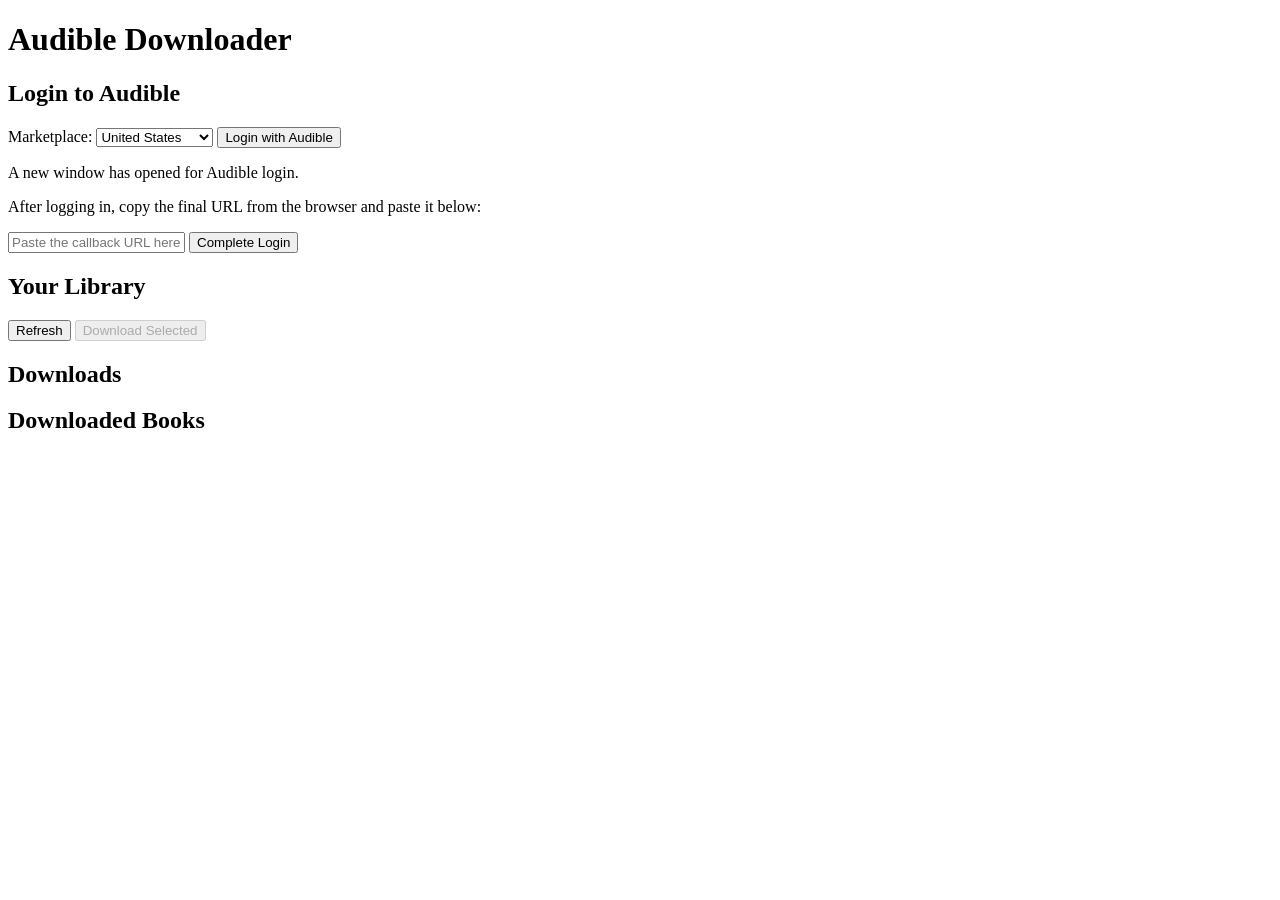
==== audible_downloader/static/index.html @ 1197c5a6 "untested, webui" ====
<!DOCTYPE html>
<html lang="en">
<head>
    <meta charset="UTF-8">
    <meta name="viewport" content="width=device-width, initial-scale=1.0">
    <title>Audible Downloader</title>
    <link rel="stylesheet" href="/static/style.css">
</head>
<body>
    <div class="container">
        <header>
            <h1>Audible Downloader</h1>
            <div id="user-info"></div>
        </header>

        <main>
            <!-- Auth Section -->
            <section id="auth-section" class="hidden">
                <h2>Login to Audible</h2>
                <div class="auth-form">
                    <label for="locale">Marketplace:</label>
                    <select id="locale">
                        <option value="us">United States</option>
                        <option value="uk">United Kingdom</option>
                        <option value="de">Germany</option>
                        <option value="fr">France</option>
                        <option value="au">Australia</option>
                        <option value="ca">Canada</option>
                        <option value="it">Italy</option>
                        <option value="in">India</option>
                        <option value="jp">Japan</option>
                    </select>
                    <button id="login-btn" class="btn primary">Login with Audible</button>
                </div>
                <div id="auth-instructions" class="hidden">
                    <p>A new window has opened for Audible login.</p>
                    <p>After logging in, copy the final URL from the browser and paste it below:</p>
                    <input type="text" id="callback-url" placeholder="Paste the callback URL here...">
                    <button id="complete-auth-btn" class="btn primary">Complete Login</button>
                </div>
            </section>

            <!-- Library Section -->
            <section id="library-section" class="hidden">
                <div class="section-header">
                    <h2>Your Library</h2>
                    <div class="actions">
                        <button id="refresh-btn" class="btn">Refresh</button>
                        <button id="download-selected-btn" class="btn primary" disabled>Download Selected</button>
                    </div>
                </div>
                <div id="library-grid" class="book-grid"></div>
            </section>

            <!-- Jobs Section -->
            <section id="jobs-section" class="hidden">
                <h2>Downloads</h2>
                <div id="jobs-list"></div>
            </section>

            <!-- Downloaded Books Section -->
            <section id="downloads-section" class="hidden">
                <h2>Downloaded Books</h2>
                <div id="downloads-list"></div>
            </section>
        </main>
    </div>

    <script src="/static/app.js"></script>
</body>
</html>
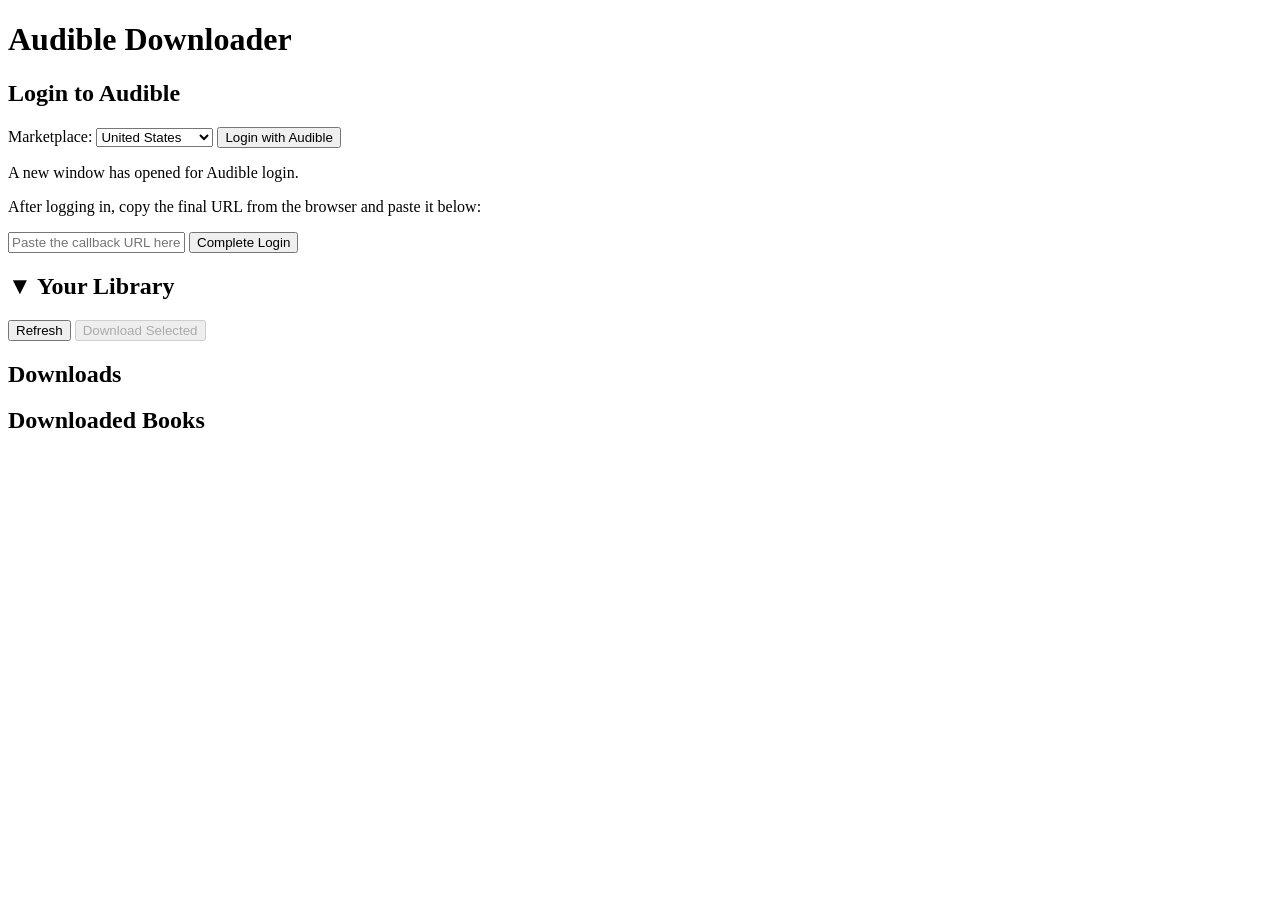
==== commit b7deae59: "username works, collapse doesnt" ====
--- a/audible_downloader/static/index.html
+++ b/audible_downloader/static/index.html
@@ -41,15 +41,15 @@
             </section>
 
             <!-- Library Section -->
-            <section id="library-section" class="hidden">
-                <div class="section-header">
-                    <h2>Your Library</h2>
-                    <div class="actions">
+            <section id="library-section" class="hidden collapsible">
+                <div class="section-header" onclick="toggleSection('library-section')">
+                    <h2><span class="collapse-icon">▼</span> Your Library</h2>
+                    <div class="actions" onclick="event.stopPropagation()">
                         <button id="refresh-btn" class="btn">Refresh</button>
                         <button id="download-selected-btn" class="btn primary" disabled>Download Selected</button>
                     </div>
                 </div>
-                <div id="library-grid" class="book-grid"></div>
+                <div id="library-grid" class="book-grid section-content"></div>
             </section>
 
             <!-- Jobs Section -->
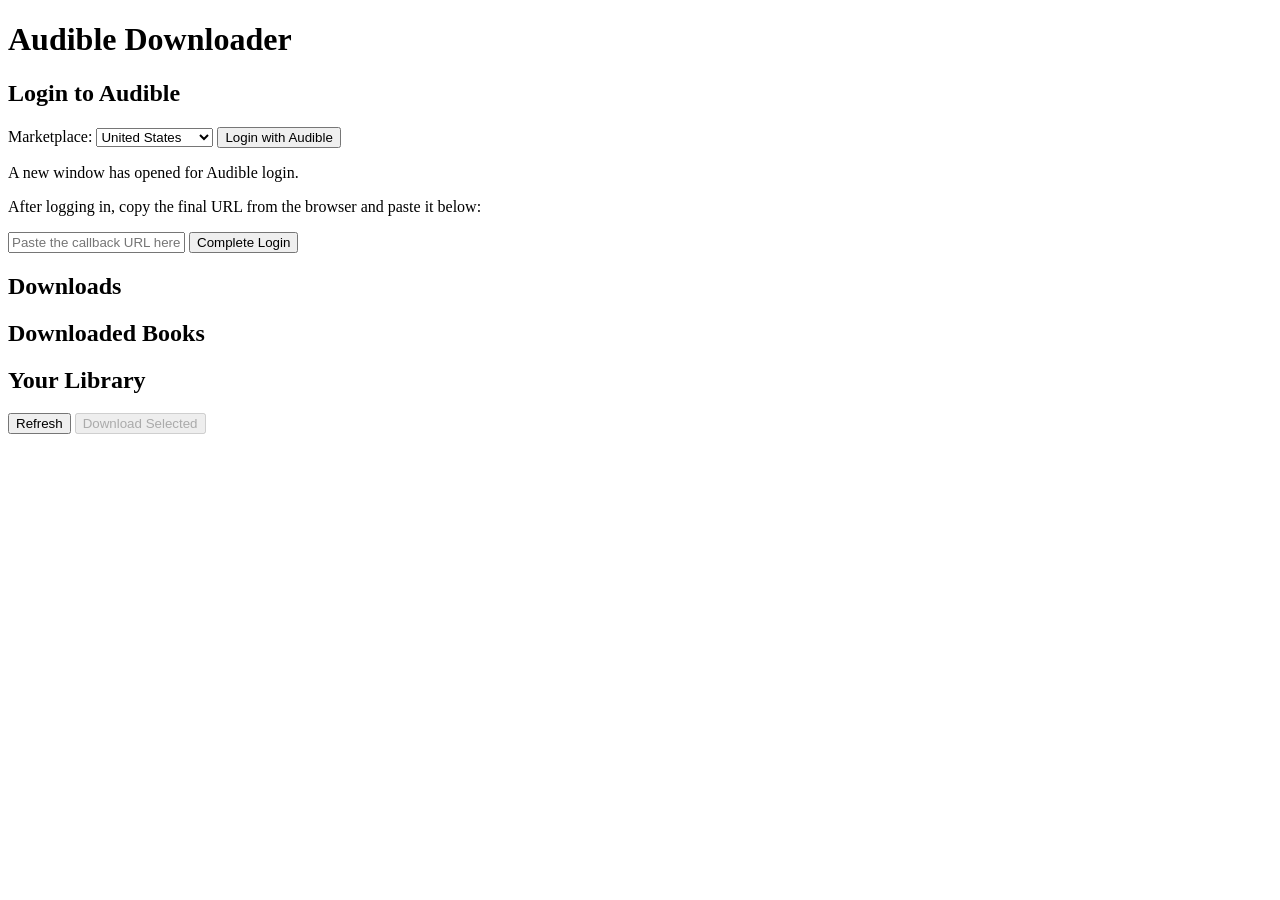
==== commit a0f62598: "no lib autoreload" ====
--- a/audible_downloader/static/index.html
+++ b/audible_downloader/static/index.html
@@ -40,18 +40,6 @@
                 </div>
             </section>
 
-            <!-- Library Section -->
-            <section id="library-section" class="hidden collapsible">
-                <div class="section-header" onclick="toggleSection('library-section')">
-                    <h2><span class="collapse-icon">▼</span> Your Library</h2>
-                    <div class="actions" onclick="event.stopPropagation()">
-                        <button id="refresh-btn" class="btn">Refresh</button>
-                        <button id="download-selected-btn" class="btn primary" disabled>Download Selected</button>
-                    </div>
-                </div>
-                <div id="library-grid" class="book-grid section-content"></div>
-            </section>
-
             <!-- Jobs Section -->
             <section id="jobs-section" class="hidden">
                 <h2>Downloads</h2>
@@ -63,6 +51,18 @@
                 <h2>Downloaded Books</h2>
                 <div id="downloads-list"></div>
             </section>
+
+            <!-- Library Section -->
+            <section id="library-section" class="hidden">
+                <div class="section-header">
+                    <h2>Your Library</h2>
+                    <div class="actions">
+                        <button id="refresh-btn" class="btn">Refresh</button>
+                        <button id="download-selected-btn" class="btn primary" disabled>Download Selected</button>
+                    </div>
+                </div>
+                <div id="library-grid" class="book-grid"></div>
+            </section>
         </main>
     </div>
 
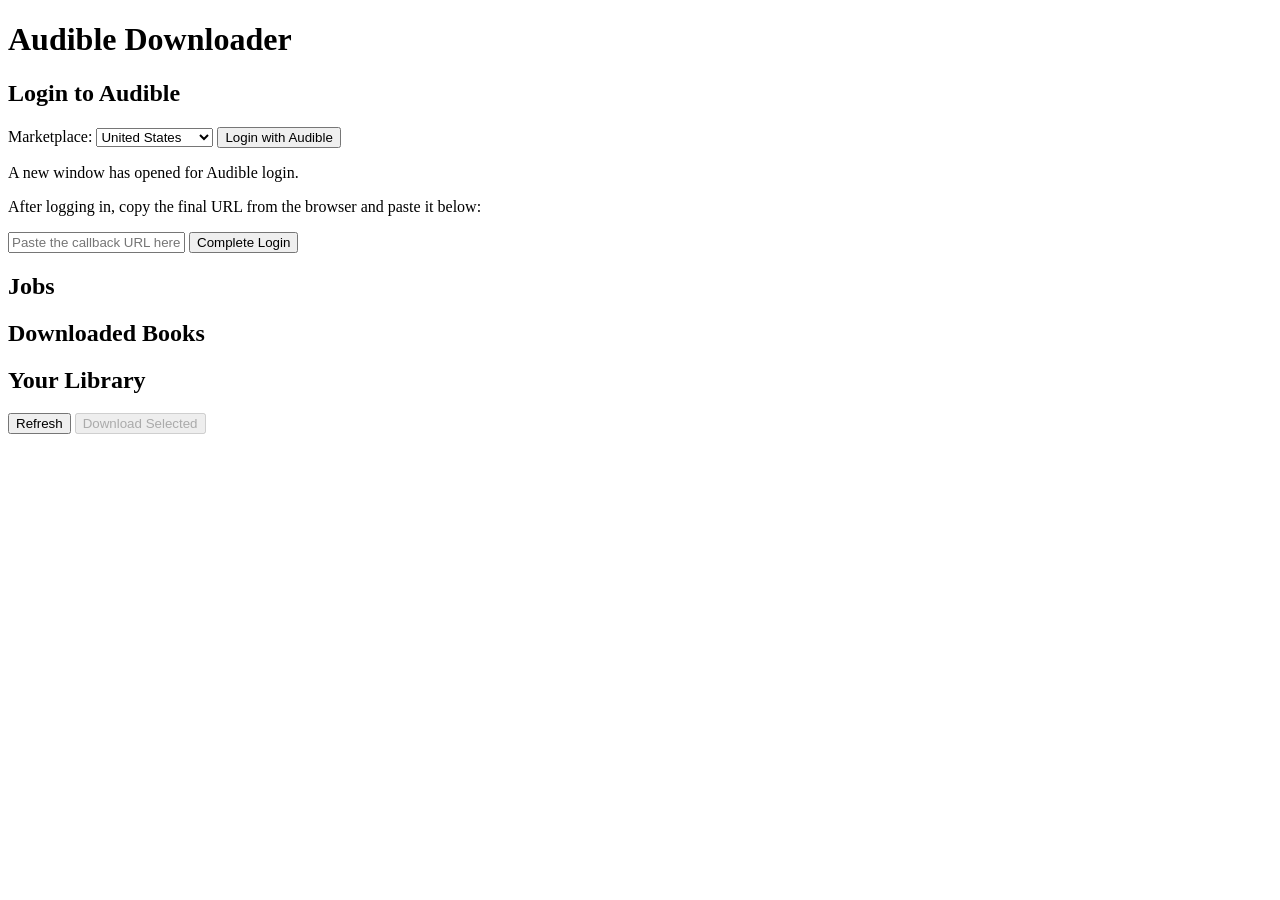
==== commit bfbbf453: "some ui fixups" ====
--- a/audible_downloader/static/index.html
+++ b/audible_downloader/static/index.html
@@ -42,7 +42,7 @@
 
             <!-- Jobs Section -->
             <section id="jobs-section" class="hidden">
-                <h2>Downloads</h2>
+                <h2>Jobs</h2>
                 <div id="jobs-list"></div>
             </section>
 
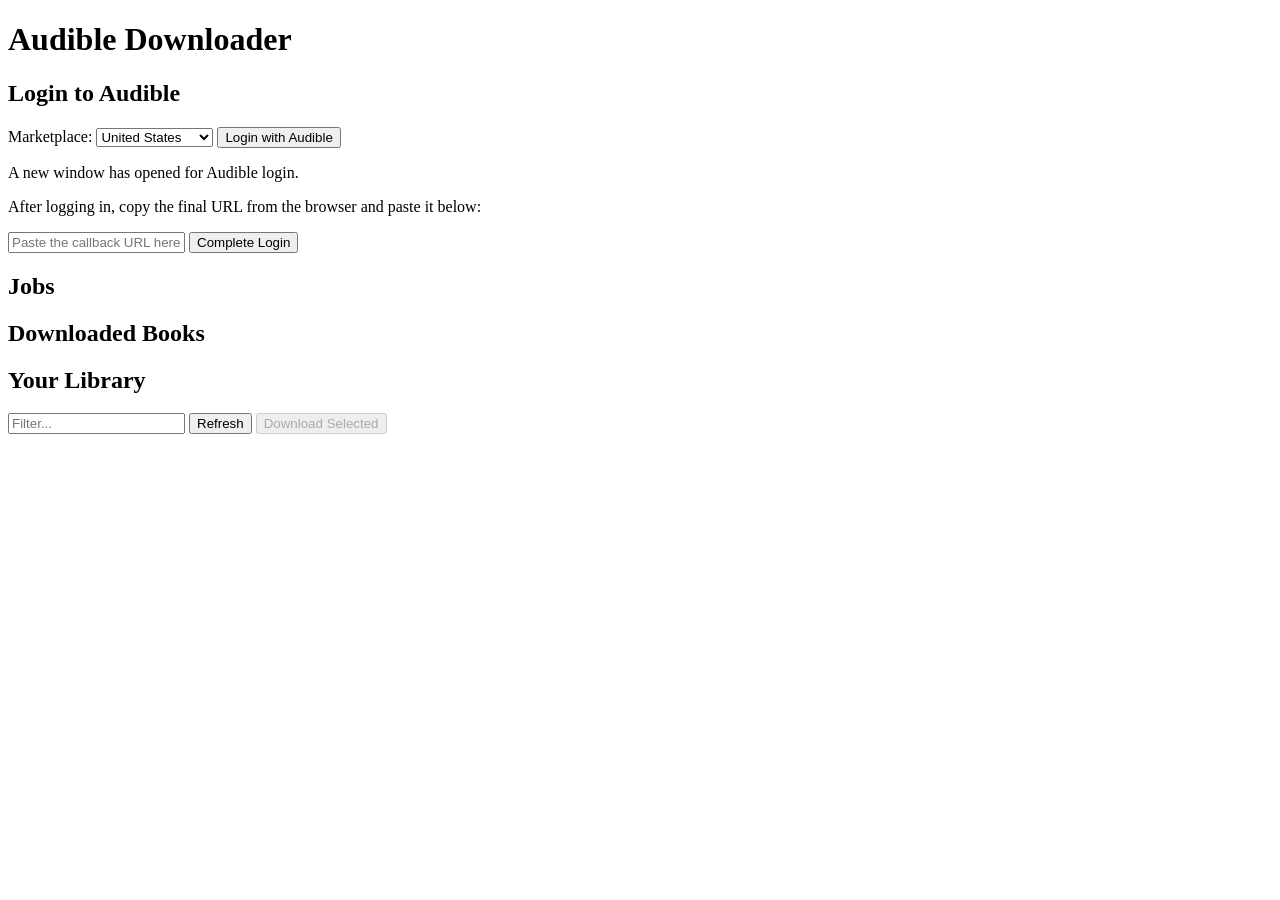
==== commit 02654087: "lib cache, filtering books" ====
--- a/audible_downloader/static/index.html
+++ b/audible_downloader/static/index.html
@@ -57,6 +57,7 @@
                 <div class="section-header">
                     <h2>Your Library</h2>
                     <div class="actions">
+                        <input type="text" id="library-filter" placeholder="Filter...">
                         <button id="refresh-btn" class="btn">Refresh</button>
                         <button id="download-selected-btn" class="btn primary" disabled>Download Selected</button>
                     </div>
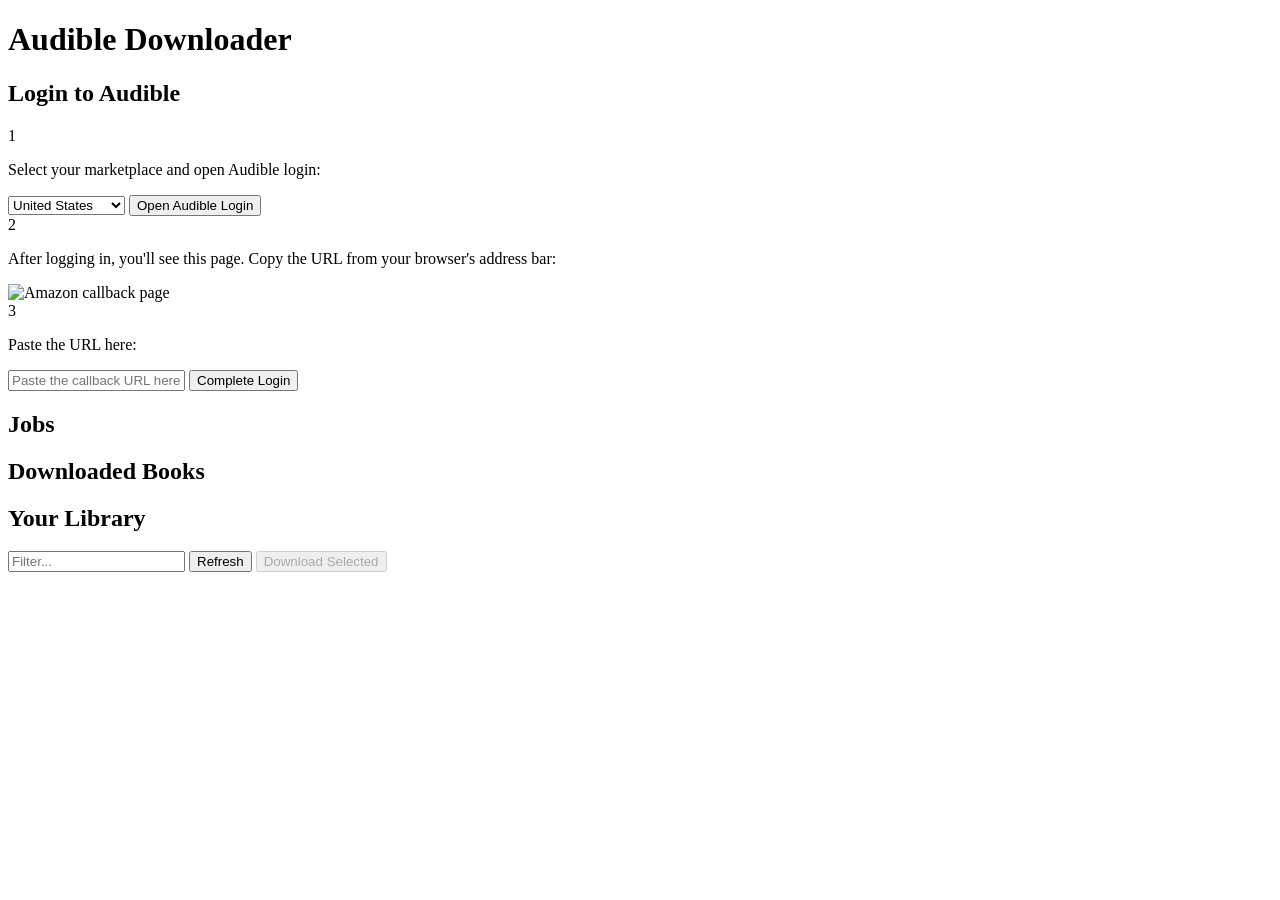
==== commit d88e4874: "better login page" ====
--- a/audible_downloader/static/index.html
+++ b/audible_downloader/static/index.html
@@ -17,26 +17,44 @@
             <!-- Auth Section -->
             <section id="auth-section" class="hidden">
                 <h2>Login to Audible</h2>
-                <div class="auth-form">
-                    <label for="locale">Marketplace:</label>
-                    <select id="locale">
-                        <option value="us">United States</option>
-                        <option value="uk">United Kingdom</option>
-                        <option value="de">Germany</option>
-                        <option value="fr">France</option>
-                        <option value="au">Australia</option>
-                        <option value="ca">Canada</option>
-                        <option value="it">Italy</option>
-                        <option value="in">India</option>
-                        <option value="jp">Japan</option>
-                    </select>
-                    <button id="login-btn" class="btn primary">Login with Audible</button>
-                </div>
-                <div id="auth-instructions" class="hidden">
-                    <p>A new window has opened for Audible login.</p>
-                    <p>After logging in, copy the final URL from the browser and paste it below:</p>
-                    <input type="text" id="callback-url" placeholder="Paste the callback URL here...">
-                    <button id="complete-auth-btn" class="btn primary">Complete Login</button>
+                <div class="auth-flow">
+                    <div class="auth-step">
+                        <div class="step-number">1</div>
+                        <div class="step-content">
+                            <p>Select your marketplace and open Audible login:</p>
+                            <div class="auth-form">
+                                <select id="locale">
+                                    <option value="us">United States</option>
+                                    <option value="uk">United Kingdom</option>
+                                    <option value="de">Germany</option>
+                                    <option value="fr">France</option>
+                                    <option value="au">Australia</option>
+                                    <option value="ca">Canada</option>
+                                    <option value="it">Italy</option>
+                                    <option value="in">India</option>
+                                    <option value="jp">Japan</option>
+                                </select>
+                                <button id="login-btn" class="btn primary">Open Audible Login</button>
+                            </div>
+                        </div>
+                    </div>
+                    <div class="auth-step">
+                        <div class="step-number">2</div>
+                        <div class="step-content">
+                            <p>After logging in, you'll see this page. Copy the URL from your browser's address bar:</p>
+                            <img src="/static/amazon-callback.png" alt="Amazon callback page" class="auth-screenshot">
+                        </div>
+                    </div>
+                    <div class="auth-step">
+                        <div class="step-number">3</div>
+                        <div class="step-content">
+                            <p>Paste the URL here:</p>
+                            <div class="auth-form">
+                                <input type="text" id="callback-url" placeholder="Paste the callback URL here...">
+                                <button id="complete-auth-btn" class="btn primary">Complete Login</button>
+                            </div>
+                        </div>
+                    </div>
                 </div>
             </section>
 
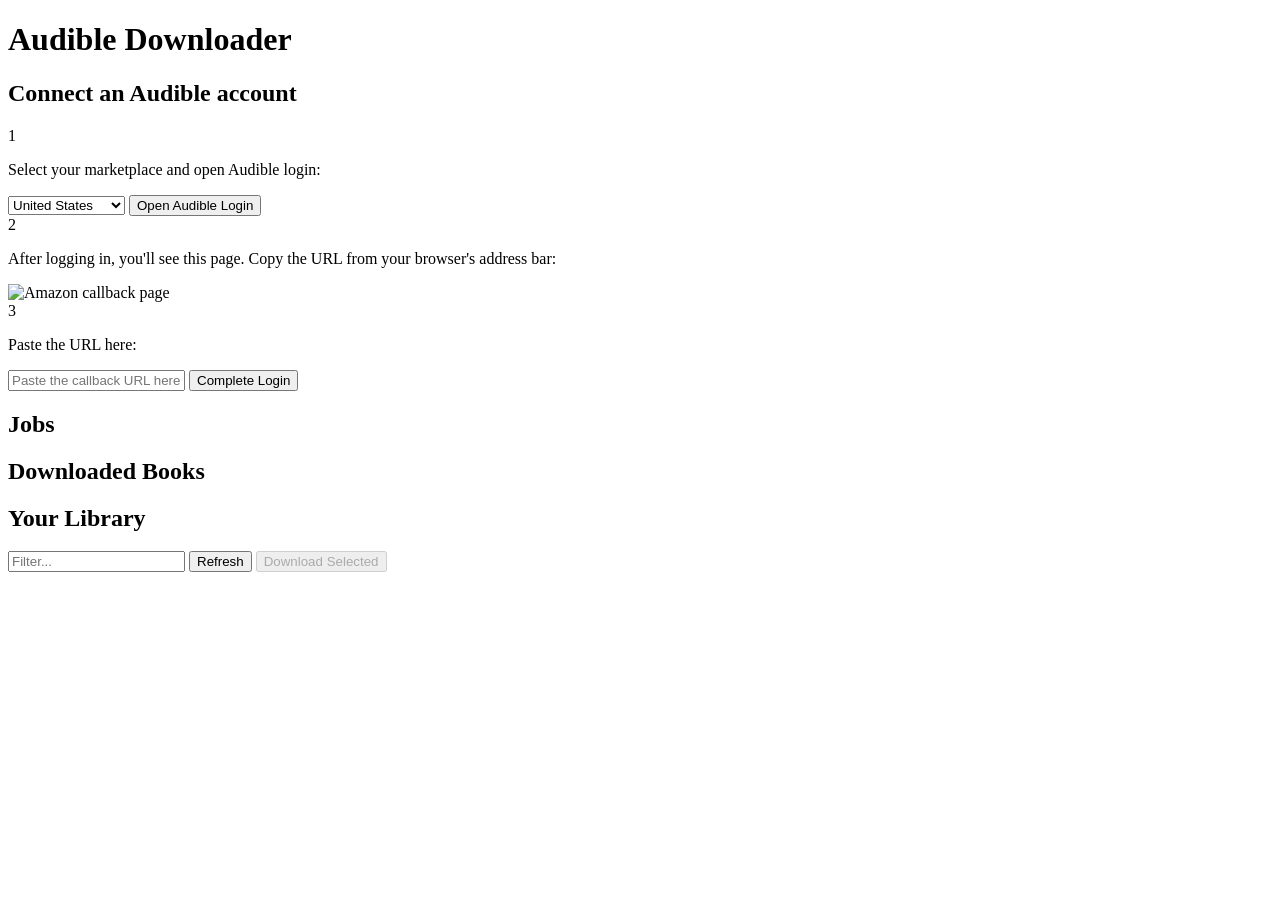
==== commit 46937184: "one account, no users: the client certificate decides access The reverse proxy requires a client cer" ====
--- a/audible_downloader/static/index.html
+++ b/audible_downloader/static/index.html
@@ -16,7 +16,7 @@
         <main>
             <!-- Auth Section -->
             <section id="auth-section" class="hidden">
-                <h2>Login to Audible</h2>
+                <h2>Connect an Audible account</h2>
                 <div class="auth-flow">
                     <div class="auth-step">
                         <div class="step-number">1</div>
